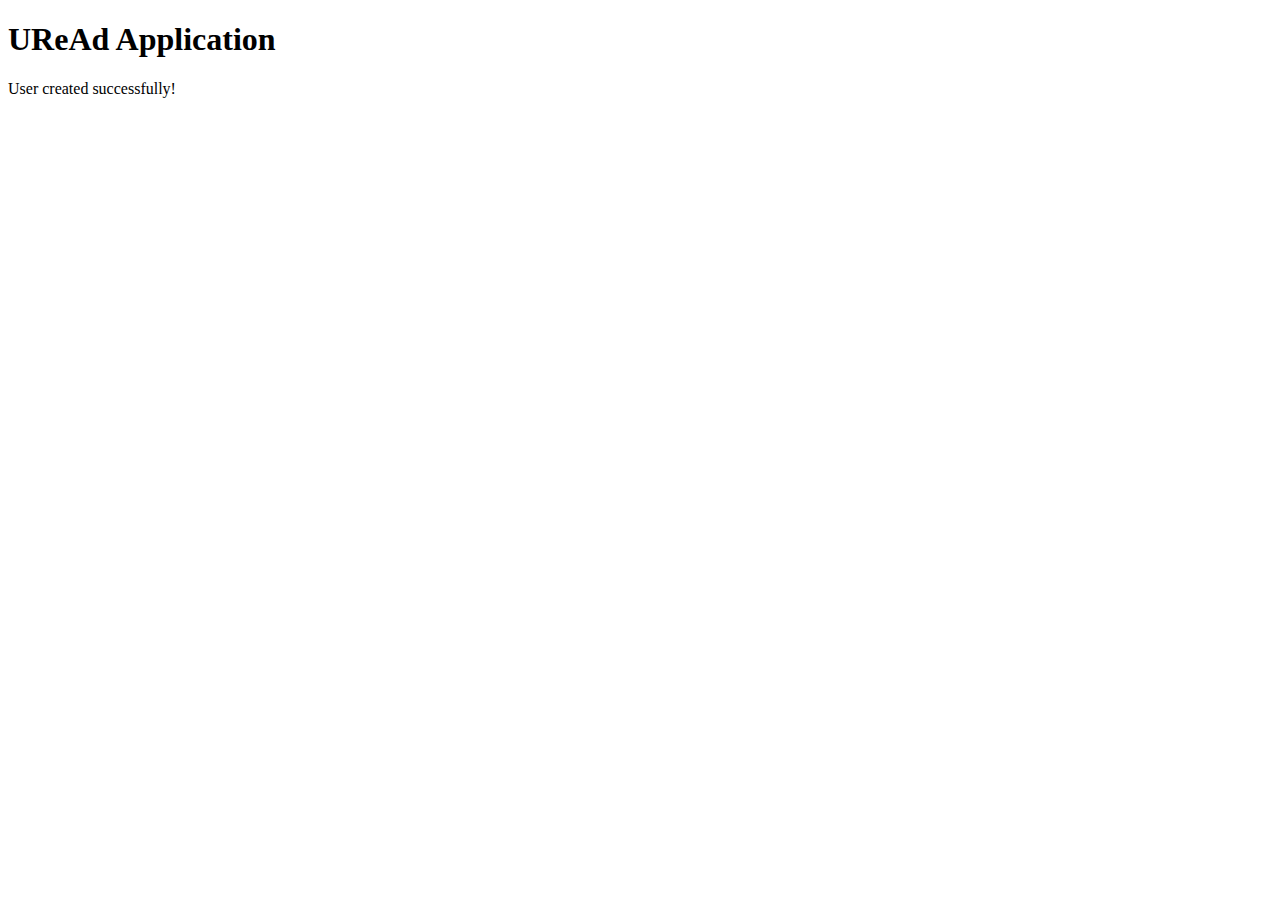
==== succes_info.html @ 85ac35ce "first commit" ====
<!DOCTYPE html>
<html>
  <head>
    <meta charset="UTF-8">
    <title>UReAd Application</title>
    <link rel="stylesheet" href="success.css">
  </head>
  <body>
    <h1>UReAd Application</h1>
    <div id="message">
      <p>User created successfully!</p>
    </div>
  </body>
</html>
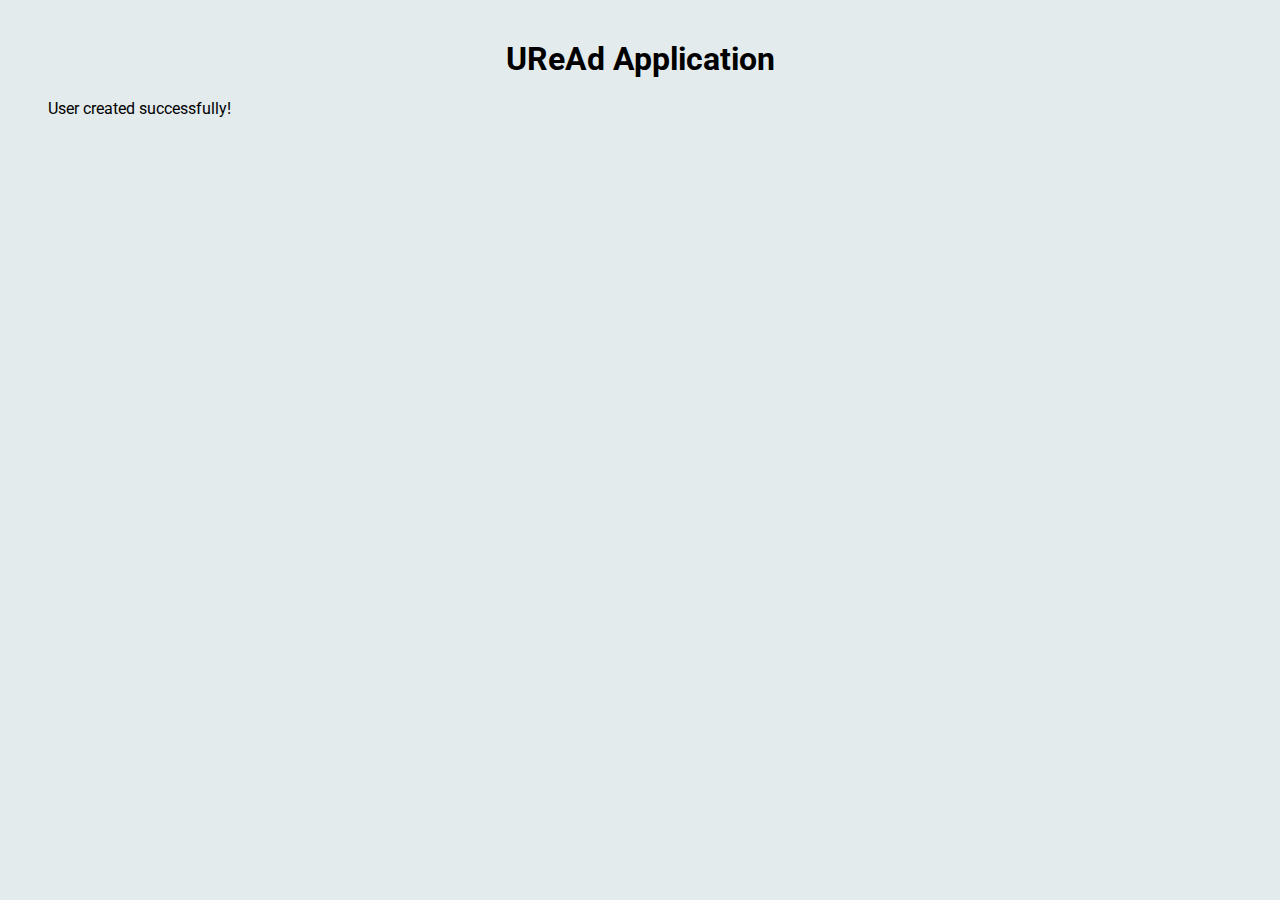
==== commit 29d962c1: "first commit13" ====
--- a/succes_info.html
+++ b/succes_info.html
@@ -1,14 +1,21 @@
 <!DOCTYPE html>
 <html>
   <head>
+    <link rel="stylesheet" type="text/css" href="stylelogin.css">
+    <link href="https://cdn.jsdelivr.net/npm/bootstrap@5.3.0-alpha1/dist/css/bootstrap.min.css" rel="stylesheet" integrity="sha384-GLhlTQ8iRABdZLl6O3oVMWSktQOp6b7In1Zl3/Jr59b6EGGoI1aFkw7cmDA6j6gD" crossorigin="anonymous">
     <meta charset="UTF-8">
     <title>UReAd Application</title>
-    <link rel="stylesheet" href="success.css">
+    
   </head>
   <body>
-    <h1>UReAd Application</h1>
+    <div class="containter" style="margin: 40px;
+    right: 400px inherit;">
+    <h1 align="center">UReAd Application</h1>
+
     <div id="message">
       <p>User created successfully!</p>
     </div>
+    </div>
+    <script src="https://cdn.jsdelivr.net/npm/bootstrap@5.3.0-alpha1/dist/js/bootstrap.bundle.min.js" integrity="sha384-w76AqPfDkMBDXo30jS1Sgez6pr3x5MlQ1ZAGC+nuZB+EYdgRZgiwxhTBTkF7CXvN" crossorigin="anonymous"></script>
   </body>
 </html>
--- a/stylelogin.css
+++ b/stylelogin.css
@@ -0,0 +1,89 @@
+@import url(https://fonts.googleapis.com/css?family=Roboto:300);
+header .header{
+  background-color: #fff;
+  height: 45px;
+}
+header a img{
+  width: 134px;
+margin-top: 4px;
+}
+.login-page {
+  width: 360px;
+  padding: 8% 0 0;
+  margin: auto;
+}
+.login-page .form .login{
+  margin-top: -31px;
+margin-bottom: 26px;
+}
+.form {
+  position: relative;
+  z-index: 1;
+  background: #FFFFFF;
+  max-width: 360px;
+  margin: 0 auto 100px;
+  padding: 45px;
+  text-align: center;
+  box-shadow: 0 0 20px 0 rgba(0, 0, 0, 0.2), 0 5px 5px 0 rgba(0, 0, 0, 0.24);
+}
+.form input {
+  font-family: "Roboto", sans-serif;
+  outline: 0;
+  background: #f2f2f2;
+  width: 100%;
+  border: 0;
+  margin: 0 0 15px;
+  padding: 15px;
+  box-sizing: border-box;
+  font-size: 14px;
+}
+.form textarea {
+    font-family: "Roboto", sans-serif;
+    outline: 0;
+    background: #f2f2f2;
+    width: 100%;
+    border: 0;
+    margin: 0 0 15px;
+    padding: 15px;
+    box-sizing: border-box;
+    font-size: 14px;
+  }
+.form button {
+  font-family: "Roboto", sans-serif;
+  text-transform: uppercase;
+  outline: 0;
+  background-color: #AB8433;
+  background-image: linear-gradient(45deg,#AB8433,#AB8433);
+  width: 100%;
+  border: 0;
+  padding: 15px;
+  color: #FFFFFF;
+  font-size: 14px;
+  -webkit-transition: all 0.3 ease;
+  transition: all 0.3 ease;
+  cursor: pointer;
+}
+.form .message {
+  margin: 15px 0 0;
+  color: #b3b3b3;
+  font-size: 12px;
+}
+.form .message a {
+  color: #4CAF50;
+  text-decoration: none;
+}
+
+.container {
+  position: relative;
+  z-index: 1;
+  max-width: 300px;
+  margin: 0 auto;
+}
+
+body {
+  background-color: #E3EBED;
+  /* background-image: linear-gradient(45deg,#5e5b2c,#f2f2f2); */
+  font-family: "Roboto", sans-serif;
+  -webkit-font-smoothing: antialiased;
+  -moz-osx-font-smoothing: grayscale;
+}